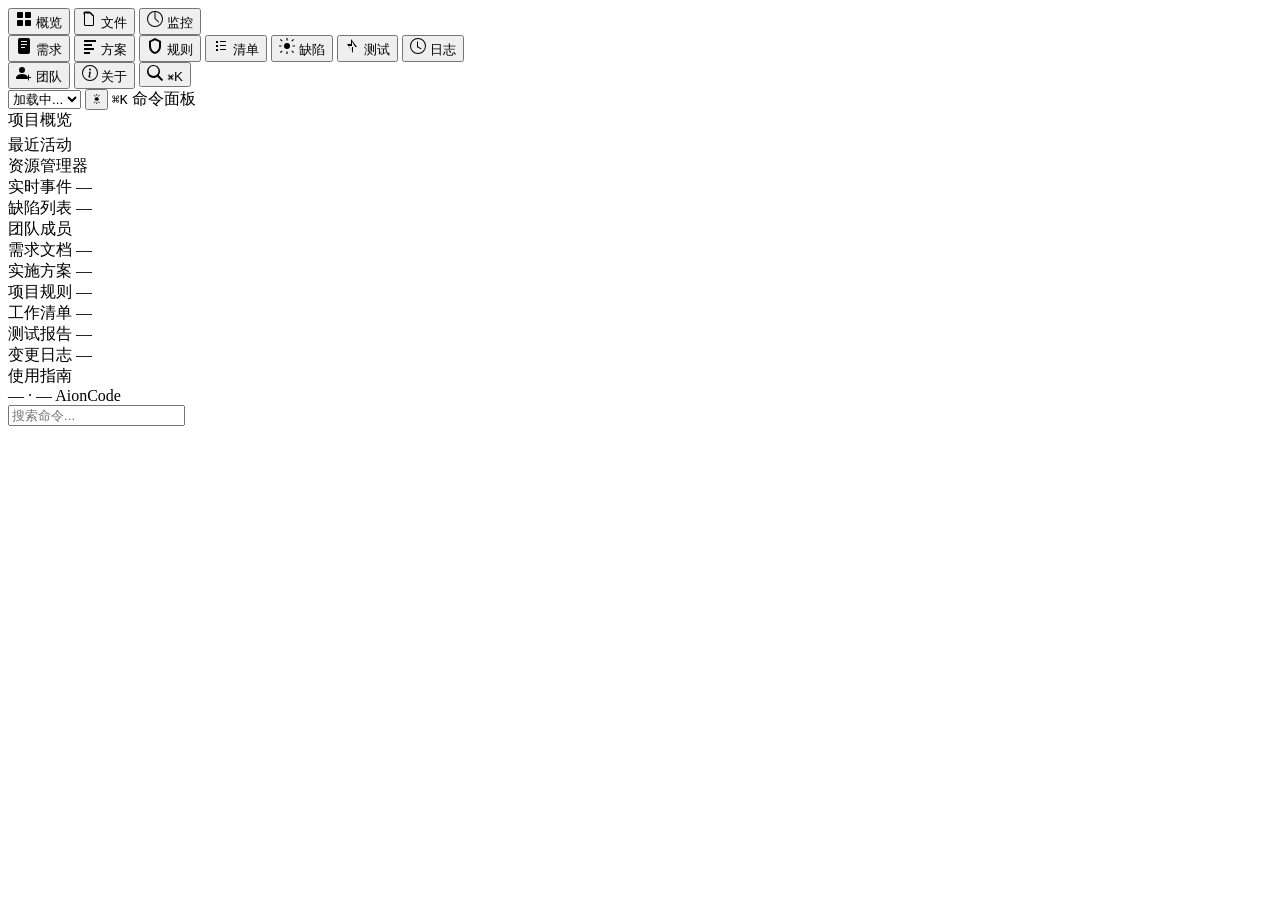
==== aioncode/internal/dashboard/frontend/static/index.html @ 890677f9 "feat: AionCode v0.5 — Dashboard重构 + CLAUDE.md索引页 + 数据视图 Dashboard 4810行单文件重构为 FastAPI+uvicorn 模块化架构（" ====
<!DOCTYPE html>
<html lang="zh-CN">
<head>
<meta charset="UTF-8">
<meta name="viewport" content="width=device-width, initial-scale=1.0">
<title>AionCode — 副驾驶</title>
<link rel="preconnect" href="https://fonts.googleapis.com">
<link href="https://fonts.googleapis.com/css2?family=Inter:wght@400;500;600;700&family=JetBrains+Mono:wght@400;500;700&display=swap" rel="stylesheet">
<link rel="stylesheet" href="/static/style.css">
<link rel="stylesheet" href="/static/views.css">
</head>
<body>

<!-- Icon Rail -->
<nav class="rail">
  <!-- Core views -->
  <button class="rail-btn active" data-view="overview" onclick="switchView('overview')" aria-label="概览">
    <svg width="16" height="16" viewBox="0 0 16 16" fill="currentColor"><rect x="1" y="1" width="6" height="6" rx="1"/><rect x="9" y="1" width="6" height="6" rx="1"/><rect x="1" y="9" width="6" height="6" rx="1"/><rect x="9" y="9" width="6" height="6" rx="1"/></svg>
    <span class="tip">概览</span>
  </button>
  <button class="rail-btn" data-view="files" onclick="switchView('files')" aria-label="文件">
    <svg width="16" height="16" viewBox="0 0 16 16" fill="currentColor"><path d="M1.5 2A1.5 1.5 0 013 .5h4.379a1.5 1.5 0 011.06.44l3.122 3.12A1.5 1.5 0 0112 5.122V13.5A1.5 1.5 0 0110.5 15h-7A1.5 1.5 0 012 13.5V3.5H1.5zM3 2v11.5a.5.5 0 00.5.5h7a.5.5 0 00.5-.5V5.621L7.879 2.5H3.5A.5.5 0 003 2z"/></svg>
    <span class="tip">文件</span>
  </button>
  <button class="rail-btn" data-view="monitor" onclick="switchView('monitor')" aria-label="监控">
    <svg width="16" height="16" viewBox="0 0 16 16" fill="currentColor"><path d="M8 1a.5.5 0 01.5.5v5.793l3.354 3.354a.5.5 0 01-.708.708l-3.5-3.5A.5.5 0 017.5 7.5v-6A.5.5 0 018 1z"/><path d="M8 0a8 8 0 100 16A8 8 0 008 0zM1 8a7 7 0 1114 0A7 7 0 011 8z"/></svg>
    <span class="tip">监控</span>
  </button>
  <!-- Data views -->
  <div class="rail-divider"></div>
  <button class="rail-btn" data-view="specs" onclick="switchView('specs')" aria-label="需求">
    <svg width="16" height="16" viewBox="0 0 16 16" fill="currentColor"><path d="M4 0a2 2 0 00-2 2v12a2 2 0 002 2h8a2 2 0 002-2V2a2 2 0 00-2-2H4zm1 3h6v1H5V3zm0 3h6v1H5V6zm0 3h4v1H5V9z"/></svg>
    <span class="tip">需求</span>
  </button>
  <button class="rail-btn" data-view="plans" onclick="switchView('plans')" aria-label="方案">
    <svg width="16" height="16" viewBox="0 0 16 16" fill="currentColor"><path d="M2 2h12v2H2V2zm0 4h8v2H2V6zm0 4h10v2H2v-2zm0 4h6v2H2v-2z"/></svg>
    <span class="tip">方案</span>
  </button>
  <button class="rail-btn" data-view="rules" onclick="switchView('rules')" aria-label="规则">
    <svg width="16" height="16" viewBox="0 0 16 16" fill="currentColor"><path d="M8 0L2 3v5c0 4.17 2.56 7.27 6 8 3.44-.73 6-3.83 6-8V3L8 0zm0 2.18l4 1.78v4.04c0 3.04-1.77 5.44-4 6.12C5.77 13.44 4 11.04 4 8V3.96l4-1.78z"/></svg>
    <span class="tip">规则</span>
  </button>
  <button class="rail-btn" data-view="checklists" onclick="switchView('checklists')" aria-label="清单">
    <svg width="16" height="16" viewBox="0 0 16 16" fill="currentColor"><path d="M3 3h2v2H3V3zm4 0h6v1H7V3zM3 7h2v2H3V7zm4 0h6v1H7V7zM3 11h2v2H3v-2zm4 0h6v1H7v-2z"/></svg>
    <span class="tip">清单</span>
  </button>
  <button class="rail-btn" data-view="bugs" onclick="switchView('bugs')" aria-label="缺陷">
    <svg width="16" height="16" viewBox="0 0 16 16" fill="currentColor"><circle cx="8" cy="8" r="3"/><path d="M2.5 8H0M16 8h-2.5M8 2.5V0M8 16v-2.5M3.17 3.17L1.4 1.4M14.6 14.6l-1.77-1.77M3.17 12.83L1.4 14.6M14.6 1.4l-1.77 1.77" stroke="currentColor" stroke-width="1.2" fill="none"/></svg>
    <span class="tip">缺陷</span>
  </button>
  <button class="rail-btn" data-view="test" onclick="switchView('test')" aria-label="测试">
    <svg width="16" height="16" viewBox="0 0 16 16" fill="currentColor"><path d="M6 1v5H2l6 9V9h4L6 1zm1 2.5L10.25 9H7v4.5L3.75 8H7V3.5z"/></svg>
    <span class="tip">测试</span>
  </button>
  <button class="rail-btn" data-view="changelog" onclick="switchView('changelog')" aria-label="日志">
    <svg width="16" height="16" viewBox="0 0 16 16" fill="currentColor"><path d="M8 1a7 7 0 100 14A7 7 0 008 1zM0 8a8 8 0 1116 0A8 8 0 010 8zm8-4.5v5l3.5 2-.5.87L7 9.13V3.5h1z"/></svg>
    <span class="tip">日志</span>
  </button>
  <!-- Bottom -->
  <div class="rail-sep"></div>
  <button class="rail-btn" data-view="team" onclick="switchView('team')" aria-label="团队">
    <svg width="16" height="16" viewBox="0 0 16 16" fill="currentColor"><path d="M6 8a3 3 0 100-6 3 3 0 000 6zm-5 6s-1 0-1-1 1-4 6-4 6 3 6 4-1 1-1 1H1zm9-1.5a.5.5 0 01.5-.5H12V10a.5.5 0 011 0v2h1.5a.5.5 0 010 1H13v2a.5.5 0 01-1 0v-2h-1.5a.5.5 0 01-.5-.5z"/></svg>
    <span class="tip">团队</span>
  </button>
  <button class="rail-btn" data-view="about" onclick="switchView('about')" aria-label="关于">
    <svg width="16" height="16" viewBox="0 0 16 16" fill="currentColor"><path d="M8 15A7 7 0 118 1a7 7 0 010 14zm0 1A8 8 0 108 0a8 8 0 000 16z"/><path d="M8.93 6.588l-2.29.287-.082.38.45.083c.294.07.352.176.288.469l-.738 3.468c-.194.897.105 1.319.808 1.319.545 0 1.178-.252 1.465-.598l.088-.416c-.2.176-.492.246-.686.246-.275 0-.375-.193-.304-.533L8.93 6.588zM9 4.5a1 1 0 11-2 0 1 1 0 012 0z"/></svg>
    <span class="tip">关于</span>
  </button>
  <button class="rail-btn" onclick="openPalette()" aria-label="命令面板">
    <svg width="16" height="16" viewBox="0 0 16 16" fill="currentColor"><path d="M11.742 10.344a6.5 6.5 0 10-1.397 1.398h-.001l3.85 3.85a1 1 0 001.415-1.414l-3.85-3.85zm-5.242.656a5 5 0 110-10 5 5 0 010 10z"/></svg>
    <span class="tip">⌘K</span>
  </button>
</nav>

<!-- Main -->
<div class="main">
  <div class="header">
    <select id="proj-sel" onchange="switchProject(this.value)"><option>加载中...</option></select>
    <span class="path" id="proj-path"></span>
    <span class="spacer"></span>
    <button class="theme-toggle" onclick="toggleTheme()" title="切换主题" id="theme-btn">☀</button>
    <span class="kbd-hint"><kbd>⌘</kbd><kbd>K</kbd> 命令面板</span>
  </div>

  <div class="content">
    <!-- Sidebar: changes per view -->
    <div class="sidebar" id="sidebar">
      <!-- Overview sidebar -->
      <div class="view-sidebar" id="vs-overview">
        <div class="sw-title">项目概览</div>
        <div class="sw-stats" id="stats"></div>
        <div class="sw-title" style="margin-top:4px">最近活动</div>
        <div class="sw-body" id="changelog"></div>
      </div>
      <!-- Files sidebar -->
      <div class="view-sidebar hidden" id="vs-files">
        <div class="sw-title">资源管理器</div>
        <div class="sw-body" id="ftree"></div>
      </div>
      <!-- Monitor sidebar -->
      <div class="view-sidebar hidden" id="vs-monitor">
        <div class="sw-title"><span class="live-dot" id="live-dot" style="display:none"></span>实时事件 <span class="sw-badge" id="b-events">—</span></div>
        <div class="sw-body" id="events"></div>
      </div>
      <!-- Bugs sidebar -->
      <div class="view-sidebar hidden" id="vs-bugs">
        <div class="sw-title">缺陷列表 <span class="sw-badge" id="b-bugs">—</span></div>
        <div class="sw-body" id="bugs"></div>
      </div>
      <!-- Team sidebar -->
      <div class="view-sidebar hidden" id="vs-team">
        <div class="sw-title">团队成员</div>
        <div class="sw-body" id="team"></div>
      </div>
      <!-- Data view sidebars -->
      <div class="view-sidebar hidden" id="vs-specs">
        <div class="sw-title">需求文档 <span class="sw-badge" id="b-specs">—</span></div>
        <div class="sw-body" id="specs-list"></div>
      </div>
      <div class="view-sidebar hidden" id="vs-plans">
        <div class="sw-title">实施方案 <span class="sw-badge" id="b-plans">—</span></div>
        <div class="sw-body" id="plans-list"></div>
      </div>
      <div class="view-sidebar hidden" id="vs-rules">
        <div class="sw-title">项目规则 <span class="sw-badge" id="b-rules">—</span></div>
        <div class="sw-body" id="rules-list"></div>
      </div>
      <div class="view-sidebar hidden" id="vs-checklists">
        <div class="sw-title">工作清单 <span class="sw-badge" id="b-checklists">—</span></div>
        <div class="sw-body" id="checklists-list"></div>
      </div>
      <div class="view-sidebar hidden" id="vs-test">
        <div class="sw-title">测试报告 <span class="sw-badge" id="b-test">—</span></div>
        <div class="sw-body" id="test-list"></div>
      </div>
      <div class="view-sidebar hidden" id="vs-changelog">
        <div class="sw-title">变更日志 <span class="sw-badge" id="b-changelog">—</span></div>
        <div class="sw-body" id="changelog-list"></div>
      </div>
      <!-- About sidebar (TOC) -->
      <div class="view-sidebar hidden" id="vs-about">
        <div class="sw-title">使用指南</div>
        <div class="sw-body" id="about-toc"></div>
      </div>
    </div>

    <!-- Detail: changes per selection -->
    <div class="detail" id="detail"></div>
  </div>

  <div class="statusbar">
    <span class="status-dot" id="s-dot"></span>
    <span id="s-proj">—</span>
    <span class="sep">·</span>
    <span id="s-last">—</span>
    <span style="margin-left:auto">AionCode</span>
  </div>
</div>

<!-- Command Palette -->
<div class="palette-bg" id="pal-bg" onclick="closePalette(event)">
  <div class="palette" onclick="event.stopPropagation()">
    <input id="pal-in" type="text" placeholder="搜索命令..." autocomplete="off" oninput="filterCmd(this.value)" onkeydown="palKey(event)">
    <div class="palette-list" id="pal-list"></div>
  </div>
</div>

<script src="/static/app.js"></script>
<script src="/static/views.js"></script>
</body>
</html>
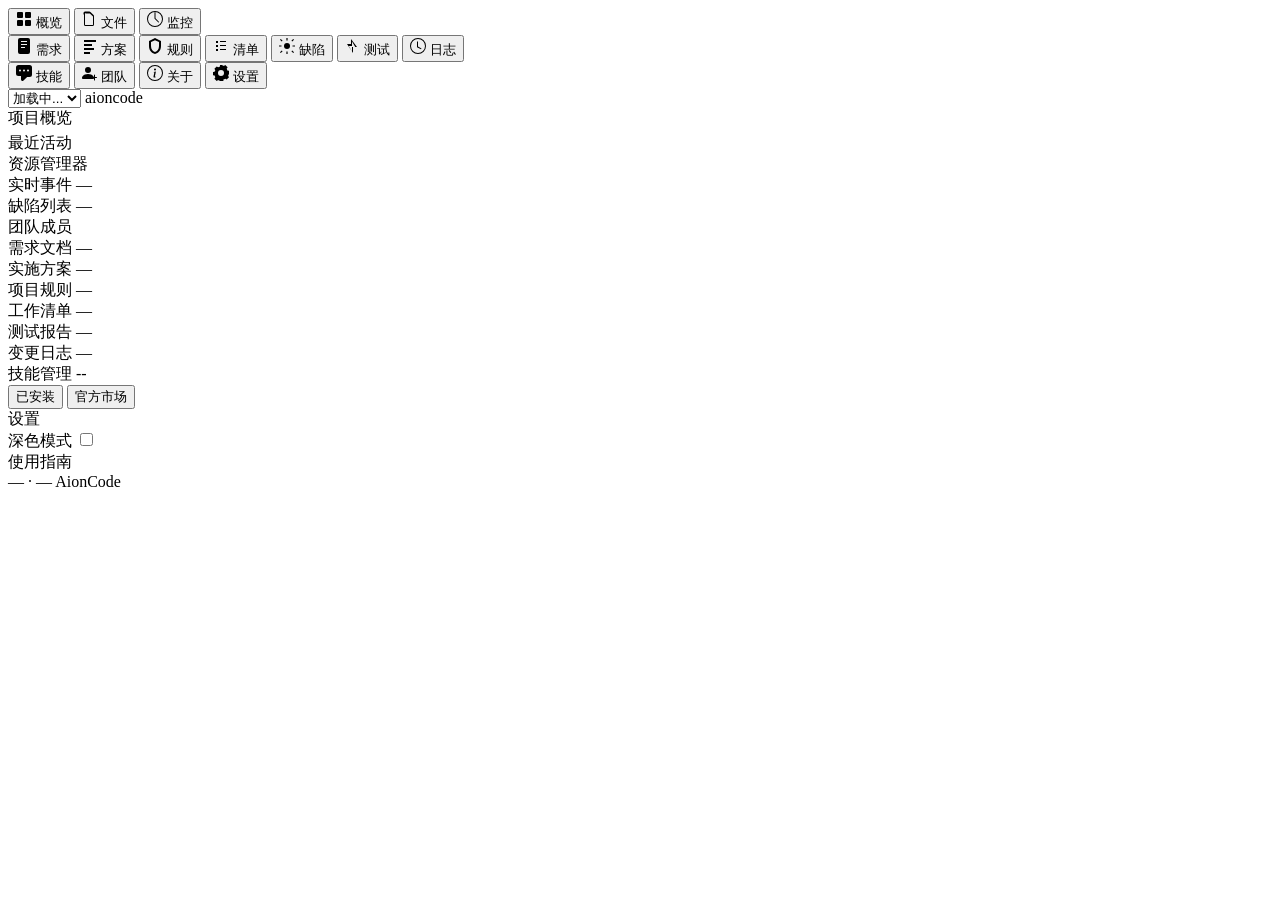
==== commit 5dcf8e58: "feat: skills dashboard + workflow enforcement + parallelism - Dashboard: Skills 管理视图（安装列表/官方市场/一键安装卸" ====
--- a/aioncode/internal/dashboard/frontend/static/index.html
+++ b/aioncode/internal/dashboard/frontend/static/index.html
@@ -58,6 +58,10 @@
   </button>
   <!-- Bottom -->
   <div class="rail-sep"></div>
+  <button class="rail-btn" data-view="skills" onclick="switchView('skills')" aria-label="技能">
+    <svg width="16" height="16" viewBox="0 0 16 16" fill="currentColor"><path d="M13.5 0h-11A2.5 2.5 0 000 2.5v6A2.5 2.5 0 002.5 11H5v3.5a1.5 1.5 0 002.56 1.06L11.12 12H13.5A2.5 2.5 0 0016 9.5v-7A2.5 2.5 0 0013.5 0zM5 5.5a1 1 0 11-2 0 1 1 0 012 0zm4 0a1 1 0 11-2 0 1 1 0 012 0zm4 0a1 1 0 11-2 0 1 1 0 012 0z"/></svg>
+    <span class="tip">技能</span>
+  </button>
   <button class="rail-btn" data-view="team" onclick="switchView('team')" aria-label="团队">
     <svg width="16" height="16" viewBox="0 0 16 16" fill="currentColor"><path d="M6 8a3 3 0 100-6 3 3 0 000 6zm-5 6s-1 0-1-1 1-4 6-4 6 3 6 4-1 1-1 1H1zm9-1.5a.5.5 0 01.5-.5H12V10a.5.5 0 011 0v2h1.5a.5.5 0 010 1H13v2a.5.5 0 01-1 0v-2h-1.5a.5.5 0 01-.5-.5z"/></svg>
     <span class="tip">团队</span>
@@ -66,9 +70,9 @@
     <svg width="16" height="16" viewBox="0 0 16 16" fill="currentColor"><path d="M8 15A7 7 0 118 1a7 7 0 010 14zm0 1A8 8 0 108 0a8 8 0 000 16z"/><path d="M8.93 6.588l-2.29.287-.082.38.45.083c.294.07.352.176.288.469l-.738 3.468c-.194.897.105 1.319.808 1.319.545 0 1.178-.252 1.465-.598l.088-.416c-.2.176-.492.246-.686.246-.275 0-.375-.193-.304-.533L8.93 6.588zM9 4.5a1 1 0 11-2 0 1 1 0 012 0z"/></svg>
     <span class="tip">关于</span>
   </button>
-  <button class="rail-btn" onclick="openPalette()" aria-label="命令面板">
-    <svg width="16" height="16" viewBox="0 0 16 16" fill="currentColor"><path d="M11.742 10.344a6.5 6.5 0 10-1.397 1.398h-.001l3.85 3.85a1 1 0 001.415-1.414l-3.85-3.85zm-5.242.656a5 5 0 110-10 5 5 0 010 10z"/></svg>
-    <span class="tip">⌘K</span>
+  <button class="rail-btn" data-view="settings" onclick="switchView('settings')" aria-label="设置">
+    <svg width="16" height="16" viewBox="0 0 16 16" fill="currentColor"><path d="M7.07 0l-.26 1.63a5.97 5.97 0 00-1.64.68L3.72 1.4 1.4 3.72l.91 1.45a5.97 5.97 0 00-.68 1.64L0 7.07v3.27l1.63.26c.15.58.38 1.13.68 1.64l-.91 1.45 2.32 2.32 1.45-.91c.51.3 1.06.53 1.64.68L7.07 16h3.27l.26-1.63a5.97 5.97 0 001.64-.68l1.45.91 2.32-2.32-.91-1.45c.3-.51.53-1.06.68-1.64L16 8.93V5.66l-1.63-.26a5.97 5.97 0 00-.68-1.64l.91-1.45L12.28 0l-1.45.91A5.97 5.97 0 009.19.23L8.93 0H7.07zM8 5a3 3 0 110 6 3 3 0 010-6z"/></svg>
+    <span class="tip">设置</span>
   </button>
 </nav>
 
@@ -78,8 +82,7 @@
     <select id="proj-sel" onchange="switchProject(this.value)"><option>加载中...</option></select>
     <span class="path" id="proj-path"></span>
     <span class="spacer"></span>
-    <button class="theme-toggle" onclick="toggleTheme()" title="切换主题" id="theme-btn">☀</button>
-    <span class="kbd-hint"><kbd>⌘</kbd><kbd>K</kbd> 命令面板</span>
+    <span class="brand">aioncode</span>
   </div>
 
   <div class="content">
@@ -137,6 +140,30 @@
         <div class="sw-title">变更日志 <span class="sw-badge" id="b-changelog">—</span></div>
         <div class="sw-body" id="changelog-list"></div>
       </div>
+      <!-- Skills sidebar -->
+      <div class="view-sidebar hidden" id="vs-skills">
+        <div class="sw-title">技能管理 <span class="sw-badge" id="b-skills">--</span></div>
+        <div class="skill-tabs" id="skill-tabs">
+          <button class="skill-tab active" onclick="switchSkillTab('installed')">已安装</button>
+          <button class="skill-tab" onclick="switchSkillTab('marketplace')">官方市场</button>
+        </div>
+        <div class="sw-body" id="skills-list"></div>
+      </div>
+      <!-- Settings sidebar -->
+      <div class="view-sidebar hidden" id="vs-settings">
+        <div class="sw-title">设置</div>
+        <div class="sw-body" id="settings-list">
+          <div class="settings-item">
+            <div class="settings-row">
+              <span class="settings-label">深色模式</span>
+              <label class="toggle-switch" onclick="toggleThemeSwitch()">
+                <input type="checkbox" id="theme-switch">
+                <span class="toggle-slider"></span>
+              </label>
+            </div>
+          </div>
+        </div>
+      </div>
       <!-- About sidebar (TOC) -->
       <div class="view-sidebar hidden" id="vs-about">
         <div class="sw-title">使用指南</div>
@@ -157,14 +184,6 @@
   </div>
 </div>
 
-<!-- Command Palette -->
-<div class="palette-bg" id="pal-bg" onclick="closePalette(event)">
-  <div class="palette" onclick="event.stopPropagation()">
-    <input id="pal-in" type="text" placeholder="搜索命令..." autocomplete="off" oninput="filterCmd(this.value)" onkeydown="palKey(event)">
-    <div class="palette-list" id="pal-list"></div>
-  </div>
-</div>
-
 <script src="/static/app.js"></script>
 <script src="/static/views.js"></script>
 </body>
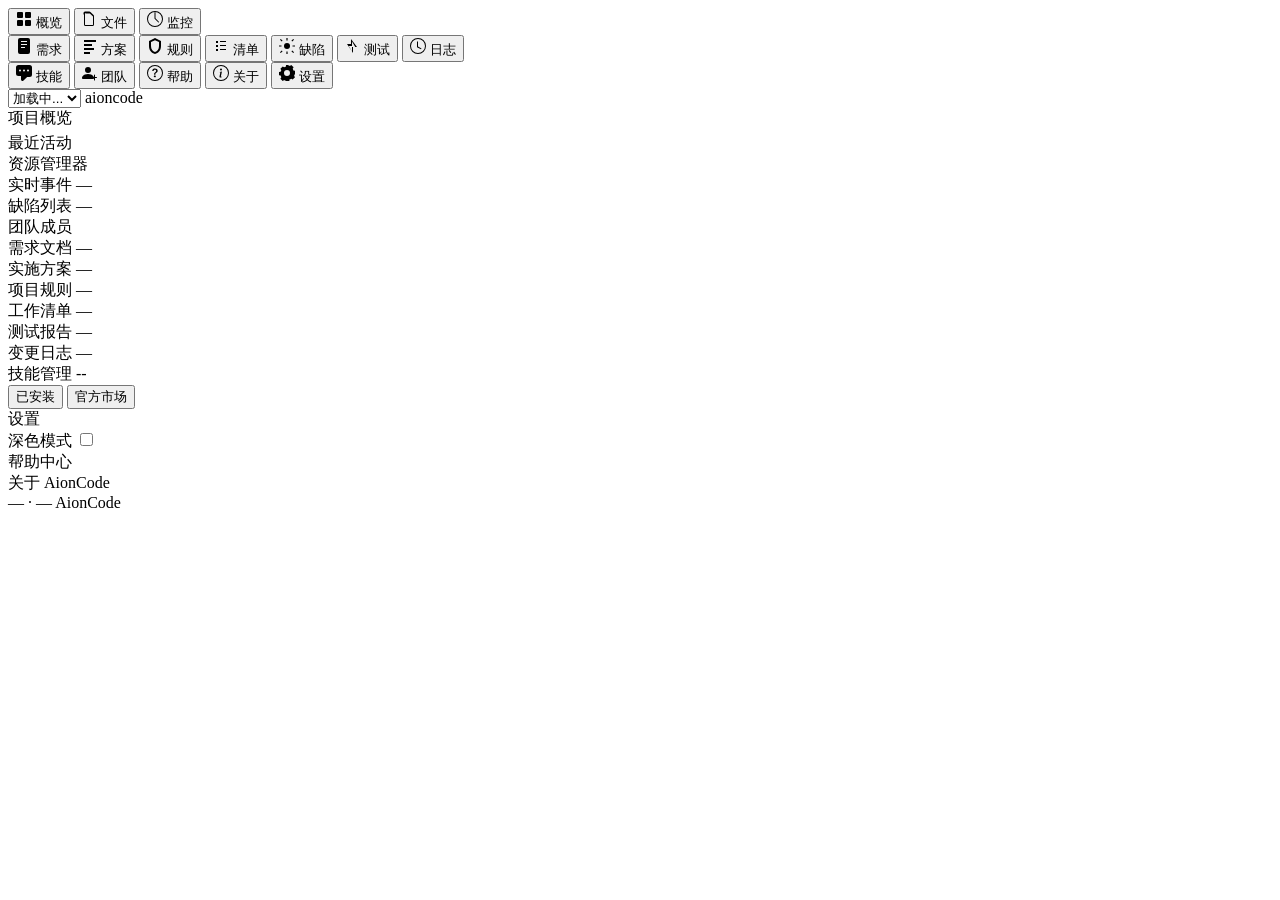
==== commit 26e49300: "feat: dashboard 帮助/关于拆分 + 命令体系精简（18→10）+ bump 0.6.8 - 「关于」拆为「帮助」（工作流/命令速查/FAQ，高频）+「关于」（产品身份，低频） - 新增" ====
--- a/aioncode/internal/dashboard/frontend/static/index.html
+++ b/aioncode/internal/dashboard/frontend/static/index.html
@@ -66,8 +66,12 @@
     <svg width="16" height="16" viewBox="0 0 16 16" fill="currentColor"><path d="M6 8a3 3 0 100-6 3 3 0 000 6zm-5 6s-1 0-1-1 1-4 6-4 6 3 6 4-1 1-1 1H1zm9-1.5a.5.5 0 01.5-.5H12V10a.5.5 0 011 0v2h1.5a.5.5 0 010 1H13v2a.5.5 0 01-1 0v-2h-1.5a.5.5 0 01-.5-.5z"/></svg>
     <span class="tip">团队</span>
   </button>
+  <button class="rail-btn" data-view="help" onclick="switchView('help')" aria-label="帮助">
+    <svg width="16" height="16" viewBox="0 0 16 16" fill="currentColor"><path d="M8 15A7 7 0 1 1 8 1a7 7 0 0 1 0 14zm0 1A8 8 0 1 0 8 0a8 8 0 0 0 0 16z"/><path d="M5.255 5.786a.237.237 0 0 0 .241.247h.825c.138 0 .248-.113.266-.25.09-.656.54-1.134 1.342-1.134.686 0 1.314.343 1.314 1.168 0 .635-.374.927-.965 1.371-.673.489-1.206 1.06-1.168 1.987l.003.217a.25.25 0 0 0 .25.246h.811a.25.25 0 0 0 .25-.25v-.105c0-.718.273-.927 1.01-1.486.609-.463 1.244-.977 1.244-2.056 0-1.511-1.276-2.241-2.673-2.241-1.267 0-2.655.59-2.75 2.286zm1.557 5.763c0 .533.425.927 1.01.927.609 0 1.028-.394 1.028-.927 0-.552-.42-.94-1.029-.94-.584 0-1.009.388-1.009.94z"/></svg>
+    <span class="tip">帮助</span>
+  </button>
   <button class="rail-btn" data-view="about" onclick="switchView('about')" aria-label="关于">
-    <svg width="16" height="16" viewBox="0 0 16 16" fill="currentColor"><path d="M8 15A7 7 0 118 1a7 7 0 010 14zm0 1A8 8 0 108 0a8 8 0 000 16z"/><path d="M8.93 6.588l-2.29.287-.082.38.45.083c.294.07.352.176.288.469l-.738 3.468c-.194.897.105 1.319.808 1.319.545 0 1.178-.252 1.465-.598l.088-.416c-.2.176-.492.246-.686.246-.275 0-.375-.193-.304-.533L8.93 6.588zM9 4.5a1 1 0 11-2 0 1 1 0 012 0z"/></svg>
+    <svg width="16" height="16" viewBox="0 0 16 16" fill="currentColor"><path d="M8 15A7 7 0 1 1 8 1a7 7 0 0 1 0 14zm0 1A8 8 0 1 0 8 0a8 8 0 0 0 0 16z"/><path d="m8.93 6.588-2.29.287-.082.38.45.083c.294.07.352.176.288.469l-.738 3.468c-.194.897.105 1.319.808 1.319.545 0 1.178-.252 1.465-.598l.088-.416c-.2.176-.492.246-.686.246-.275 0-.375-.193-.304-.533L8.93 6.588zM9 4.5a1 1 0 1 1-2 0 1 1 0 0 1 2 0z"/></svg>
     <span class="tip">关于</span>
   </button>
   <button class="rail-btn" data-view="settings" onclick="switchView('settings')" aria-label="设置">
@@ -164,9 +168,14 @@
           </div>
         </div>
       </div>
+      <!-- Help sidebar (TOC) -->
+      <div class="view-sidebar hidden" id="vs-help">
+        <div class="sw-title">帮助中心</div>
+        <div class="sw-body" id="help-toc"></div>
+      </div>
       <!-- About sidebar (TOC) -->
       <div class="view-sidebar hidden" id="vs-about">
-        <div class="sw-title">使用指南</div>
+        <div class="sw-title">关于 AionCode</div>
         <div class="sw-body" id="about-toc"></div>
       </div>
     </div>
@@ -180,7 +189,7 @@
     <span id="s-proj">—</span>
     <span class="sep">·</span>
     <span id="s-last">—</span>
-    <span style="margin-left:auto">AionCode</span>
+    <span style="margin-left:auto" id="s-version">AionCode</span>
   </div>
 </div>
 
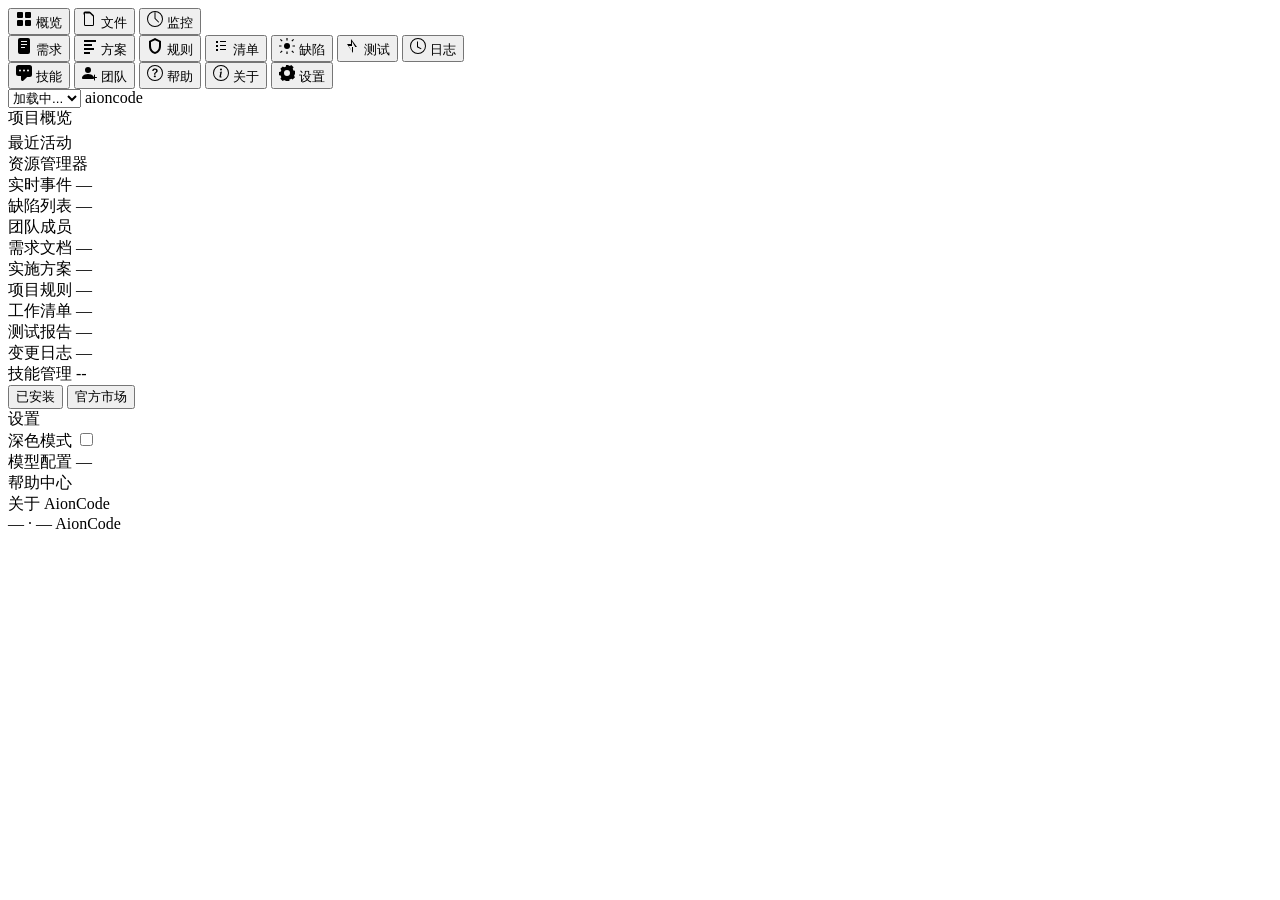
==== commit 4df20225: "chore: bump v0.7.3 — Dashboard 模型 API 可视化配置 feat: 新增模型 Provider 卡片式管理 + 一键切换（含 Claude Code settings." ====
--- a/aioncode/internal/dashboard/frontend/static/index.html
+++ b/aioncode/internal/dashboard/frontend/static/index.html
@@ -166,6 +166,12 @@
               </label>
             </div>
           </div>
+          <div class="settings-item">
+            <div class="settings-row" onclick="showModelConfig()" style="cursor:pointer">
+              <span class="settings-label">模型配置</span>
+              <span class="sw-badge" id="b-models">—</span>
+            </div>
+          </div>
         </div>
       </div>
       <!-- Help sidebar (TOC) -->
@@ -195,5 +201,6 @@
 
 <script src="/static/app.js"></script>
 <script src="/static/views.js"></script>
+<script src="/static/models.js"></script>
 </body>
 </html>
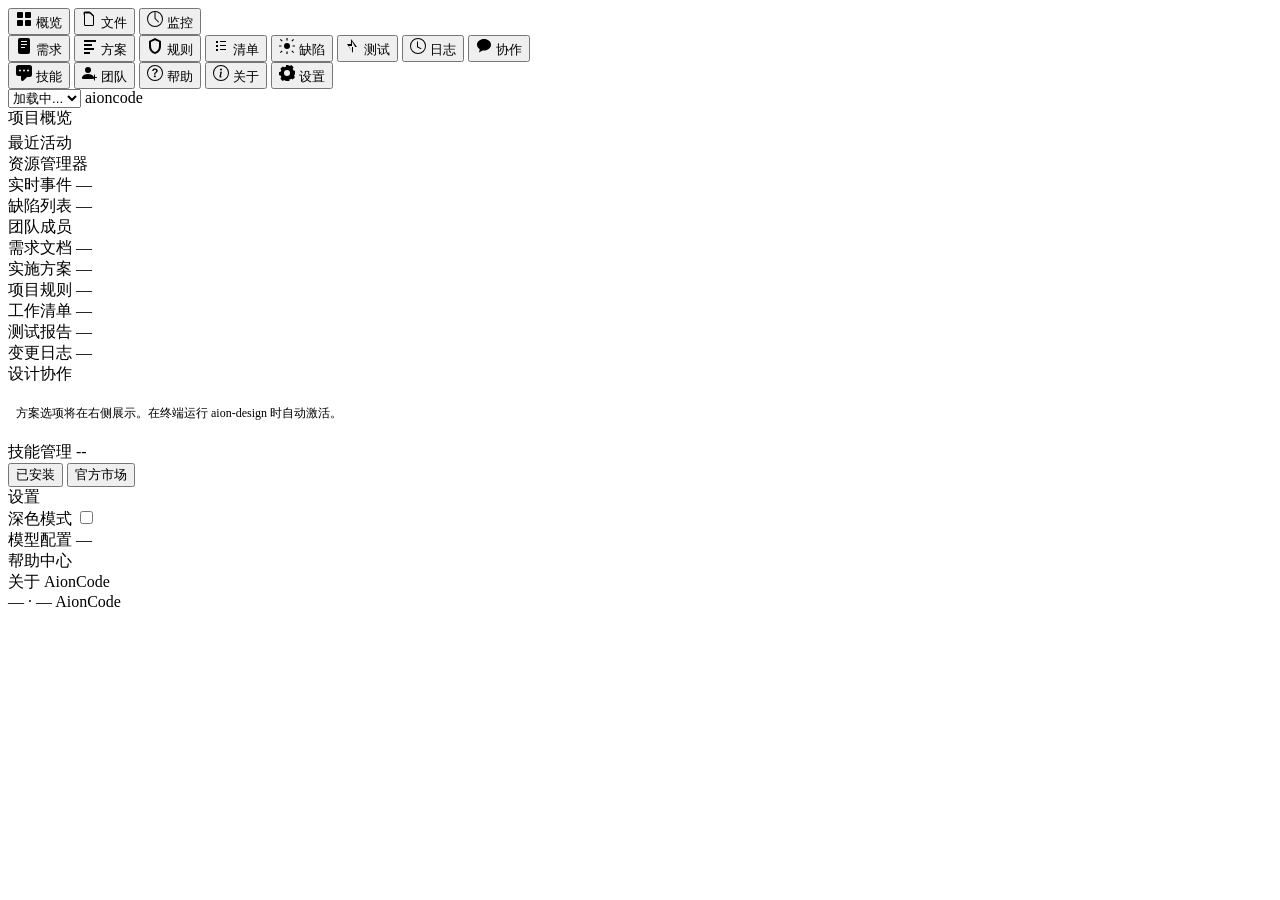
==== commit 9681d02b: "feat: aion-audit 命令 + Dashboard 协作视图 + design/plan 流程精简 新增 aion-audit（安全+性能审计，第 11 个命令）； Dashboard 新" ====
--- a/aioncode/internal/dashboard/frontend/static/index.html
+++ b/aioncode/internal/dashboard/frontend/static/index.html
@@ -56,6 +56,10 @@
     <svg width="16" height="16" viewBox="0 0 16 16" fill="currentColor"><path d="M8 1a7 7 0 100 14A7 7 0 008 1zM0 8a8 8 0 1116 0A8 8 0 010 8zm8-4.5v5l3.5 2-.5.87L7 9.13V3.5h1z"/></svg>
     <span class="tip">日志</span>
   </button>
+  <button class="rail-btn" data-view="brainstorm" onclick="switchView('brainstorm')" aria-label="协作">
+    <svg width="16" height="16" viewBox="0 0 16 16" fill="currentColor"><path d="M8 1C4.13 1 1 3.58 1 6.75c0 1.83 1.08 3.45 2.75 4.5L3 14.5l3.5-2.1c.49.07.99.1 1.5.1 3.87 0 7-2.58 7-5.75S11.87 1 8 1z"/></svg>
+    <span class="tip">协作</span><span class="badge" id="b-brainstorm" style="display:none"></span>
+  </button>
   <!-- Bottom -->
   <div class="rail-sep"></div>
   <button class="rail-btn" data-view="skills" onclick="switchView('skills')" aria-label="技能">
@@ -143,6 +147,13 @@
       <div class="view-sidebar hidden" id="vs-changelog">
         <div class="sw-title">变更日志 <span class="sw-badge" id="b-changelog">—</span></div>
         <div class="sw-body" id="changelog-list"></div>
+      </div>
+      <!-- Brainstorm sidebar -->
+      <div class="view-sidebar hidden" id="vs-brainstorm">
+        <div class="sw-title">设计协作</div>
+        <div class="sw-body" id="brainstorm-sidebar">
+          <p style="color:var(--text-muted);font-size:12px;padding:8px">方案选项将在右侧展示。在终端运行 aion-design 时自动激活。</p>
+        </div>
       </div>
       <!-- Skills sidebar -->
       <div class="view-sidebar hidden" id="vs-skills">
@@ -202,5 +213,6 @@
 <script src="/static/app.js"></script>
 <script src="/static/views.js"></script>
 <script src="/static/models.js"></script>
+<script src="/static/brainstorm.js"></script>
 </body>
 </html>
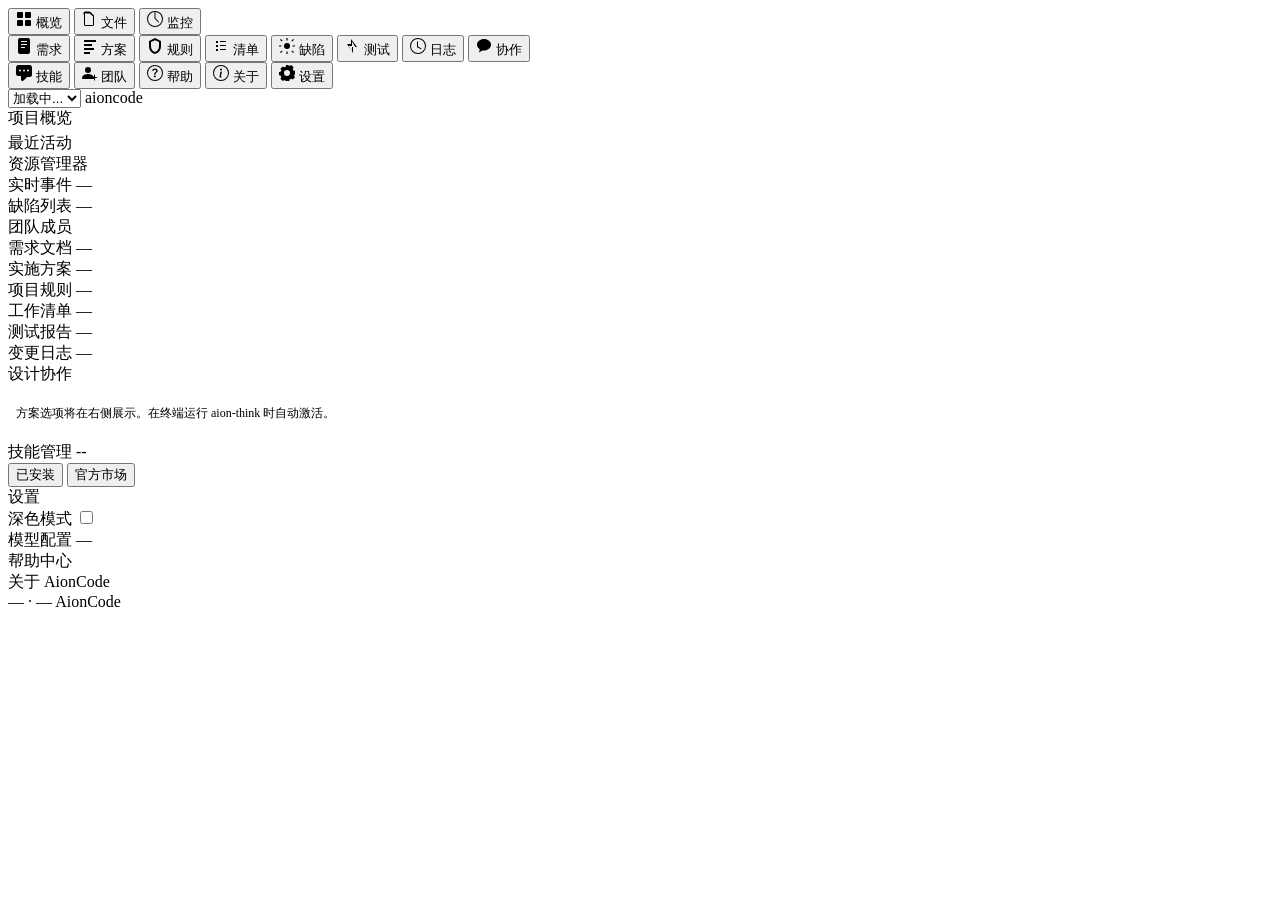
==== commit eef85569: "chore: bump v0.7.6 + changelog + dashboard refresh - bump 0.7.5 → 0.7.6 (__init__.py + pyproject.tom" ====
--- a/aioncode/internal/dashboard/frontend/static/index.html
+++ b/aioncode/internal/dashboard/frontend/static/index.html
@@ -152,7 +152,7 @@
       <div class="view-sidebar hidden" id="vs-brainstorm">
         <div class="sw-title">设计协作</div>
         <div class="sw-body" id="brainstorm-sidebar">
-          <p style="color:var(--text-muted);font-size:12px;padding:8px">方案选项将在右侧展示。在终端运行 aion-design 时自动激活。</p>
+          <p style="color:var(--text-tertiary);font-size:12px;padding:8px">方案选项将在右侧展示。在终端运行 aion-think 时自动激活。</p>
         </div>
       </div>
       <!-- Skills sidebar -->
